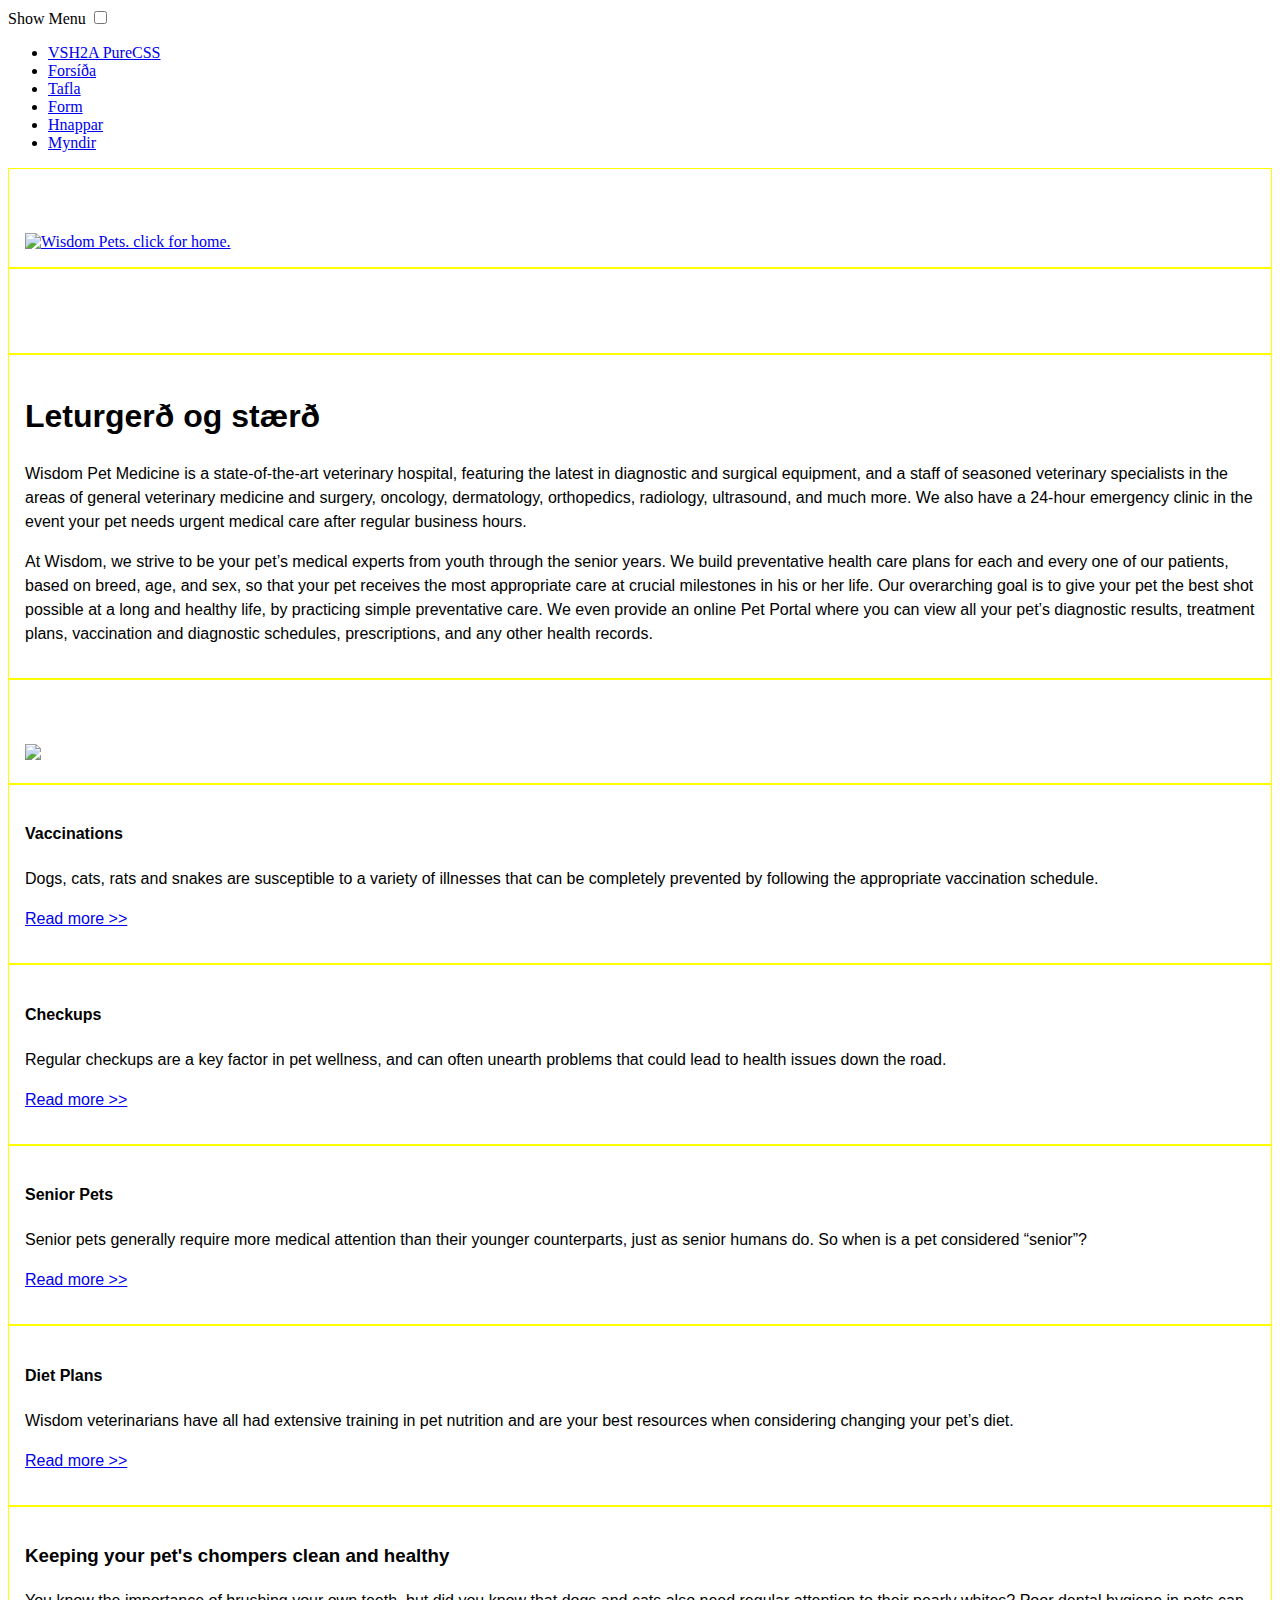
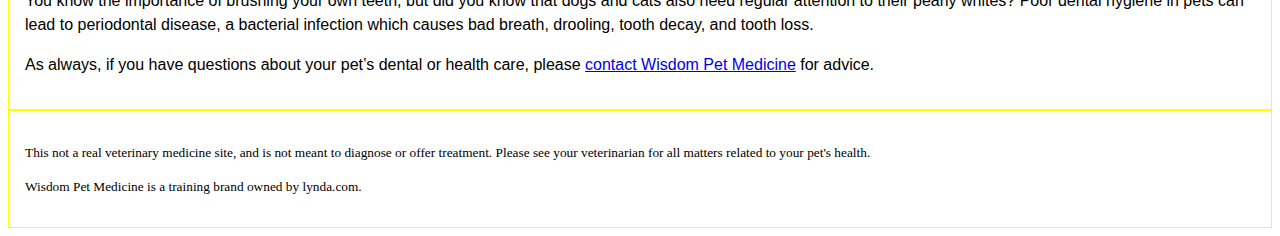
==== Index.html @ 13e33c05 "Adding Files" ====
<!DOCTYPE html>
<html lang="is">
    <head>
        <meta charset="utf-8">
        <meta name="viewport" content="width=device-width, initial-scale=1.0">
        <meta name="description" content="Grindakerfi Pure CSS">
        <meta name="author" content="">


        <title>VSH2A verkefni 1</title>

        <!-- Pure CDN - Content Distribution Network-->
            <link rel="stylesheet" href="http://yui.yahooapis.com/pure/0.5.0/pure-min.css">
        <!--[if lte IE 8]>
            <link rel="stylesheet" href="http://yui.yahooapis.com/pure/0.5.0/grids-responsive-old-ie-min.css">
        <![endif]-->
        <!--[if gt IE 8]><!-->
            <link rel="stylesheet" href="http://yui.yahooapis.com/pure/0.5.0/grids-responsive-min.css">
        <!--<![endif]-->
        <link rel="stylesheet" href="css/style.css">
        
    </head>

    <body>
    <label for="show-menu" class="show-menu">Show Menu</label>
    <input type="checkbox" id="show-menu" role="button">
 
    <ul id ="menu">
        <li><a href="Verkefni-1.html">VSH2A PureCSS</a></li>
        <li><a href="Index.html">Forsíða</a></li>
        <li><a href="Page2.html">Tafla</a></li>
        <li><a href="Page3.html">Form</a></li>
        <li><a href="Page4.html">Hnappar</a></li>
        <li><a href="Page5.html">Myndir</a></li>
    </ul>

        <header class="pure-g">
       
        	<div class="pure-u-1 pure-u-md-12-24 pure-u-lg-10-24 l-box">
            	<a href="index.html"><img src="img/logo.png" alt="Wisdom Pets. click for home." class=""></a>
            
            </div>
            
        	<div class="pure-u-1 pure-u-md-12-24 pure-u-lg-14-24 l-box">
            	<img src="img/animals.jpg" alt="" class="">
            
</div>
        </header>
               <style>

    .pure-g > div {
        -webkit-box-sizing: border-box;
        -moz-box-sizing: border-box;
        box-sizing: border-box;
    }
    .l-box {
       padding: 1em;
        border: 1px solid yellow;
    }
    .word
    {
        line-height: 1.5;
            }


    aside, section
    {
        font-family: 'Open Sans', sans-serif;
       
    }

   @media all and (min-width: 48em) {
  section, aside {
  line-height: 1.5 }
  p{
        font-size: 1em;}

    }
    @media all and (max-width: 48em) {
  section, aside {
  line-height: 1.2 }
  p{
        font-size: 0.9em;}

}

@media screen and (max-width : 760px){
    /*Display 'show menu' link*/
   
    /*Make dropdown links appear inline*/
    ul {
        position: static;
        display: none;
    }
    /*Create vertical spacing*/
    li {
        margin-bottom: 1px;
    }
    /*Make all menu links full width*/
    ul li, li a {
        width: 100%;
    }
    /*Display 'show menu' link*/
    .show-menu {
        display:block;
    }
}
img{
    margin-top:3em; 
}
 
</style>       
        <!-- row 2 -->
        <section class="pure-g">
	        <article class="pure-u-1 pure-u-sm-1 pure-u-md-16-24 pure-u-lg-18-24">
            	<!-- nested row 1-->
            	<section class="pure-g">

            	    <div class="pure-u-1 pure-u-sm-16-24 pure-u-md-12-24 pure-u-lg-16-24 l-box">
            	  
                    	  <h1>Leturgerð og stærð</h1>
    
                    	<p>Wisdom Pet Medicine is a state-of-the-art veterinary hospital,   featuring the latest in diagnostic and surgical equipment, and a staff   of seasoned veterinary specialists in the areas of general veterinary   medicine and surgery, oncology, dermatology, orthopedics, radiology,   ultrasound, and much more. We also have a 24-hour emergency clinic in   the event your pet needs urgent medical care after regular business   hours.</p>
                    	<p>At Wisdom, we strive to be your pet&rsquo;s medical experts from youth   through the senior years. We build preventative health care plans for   each and every one of our patients, based on breed, age, and sex, so   that your pet receives the most appropriate care at crucial milestones   in his or her life. Our overarching goal is to give your pet the best   shot possible at a long and healthy life, by practicing simple   preventative care. We even provide an online Pet Portal where you can   view all your pet&rsquo;s diagnostic results, treatment plans, vaccination and   diagnostic schedules,  prescriptions, and any other health records.</p>
            	  
            	  
            	   </div>
            	   
            	    <div class="pure-u-1 pure-u-sm-1 pure-u-md-12-24 pure-u-lg-8-24 l-box">
            	   
                    <img src="img/kitten.jpg">
              

                	</div>
            	</section>
            	<!-- nested row 2-->
	            <section class="pure-g">
	            
	                <div class="pure-u-1 pure-u-sm-12-24 pure-u-md-12-24 pure-u-lg-6-24 l-box">
	              
	                    <h4><span class="glyphicon glyphicon-pushpin"></span> Vaccinations</h4>
	                    <p>Dogs, cats, rats and snakes are susceptible to a variety of illnesses that can be completely prevented by following the appropriate vaccination schedule.</p>
	                    <p><a href="#" class=" ">Read more >></a></p>
	                </div>
	              
	               
	                <div class="pure-u-1 pure-u-sm-12-24 pure-u-md-12-24 pure-u-lg-6-24 l-box">
	                
	                    <h4><span class="glyphicon glyphicon-ok"></span> Checkups</h4>
	                    <p>Regular checkups are a key factor in pet wellness, and can often unearth problems that could lead to health issues down the road.  </p>
	                    <p><a href="#" class=" ">Read more >></a></p>
	                </div>
	             
	               
	                <div class="pure-u-1 pure-u-sm-12-24 pure-u-md-12-24 pure-u-lg-6-24 l-box">
	               
	                    <h4><span class="glyphicon glyphicon-heart"></span> Senior Pets</h4>
	                    <p>Senior pets generally require more medical attention than their younger counterparts, just as senior humans do. So when is a pet considered “senior”? </p>
	                    <p><a href="#" class=" ">Read more >></a></p>
	                </div>
	                
	               
	                <div class="pure-u-1 pure-u-sm-12-24 pure-u-md-12-24 pure-u-lg-6-24 l-box">
	                
	            		<h4><span class="glyphicon glyphicon-cutlery"></span> Diet Plans</h4>
	            		<p>Wisdom veterinarians have all had extensive training in pet nutrition and are your best resources when considering changing your pet’s diet. </p>
	             		<p><a href="#" class=" ">Read more >></a></p>
	                 </div>
	                 
	            </section><!-- end nested row -->
	        </article>
	        <!-- row 4 -->

	        <aside class=" pure-u-1 pure-sm-1 pure-u-md-7-24 pure-u-lg-6-24 ">
	         <div class="l-box">
        		<h3>Keeping your pet's chompers clean and healthy</h3>
            	<p>You know the importance of brushing your own teeth, but did you know that dogs and cats also need regular attention to their pearly whites? Poor dental hygiene in pets can lead to periodontal disease, a bacterial infection which causes bad breath, drooling, tooth decay, and tooth loss.</p>
            	<p>As always, if you have questions about your pet’s dental or health care, please <a href="#">contact Wisdom Pet Medicine</a> for advice.</p>
            	</div>
         	</aside><!-- end row 4 -->
        </section>
        <!-- row 5 -->
        <footer class="pure-u-1 l-box">
            <p><small>This not a real veterinary medicine site, and is not meant to diagnose or offer treatment. Please see your veterinarian for all matters related to your pet's health.</small></p>
            <p><small>Wisdom Pet Medicine is a training brand owned by lynda.com.</small></p>
        </footer>
        <!-- javascript -->
	    <script src=""></script>
    </body>
</html>
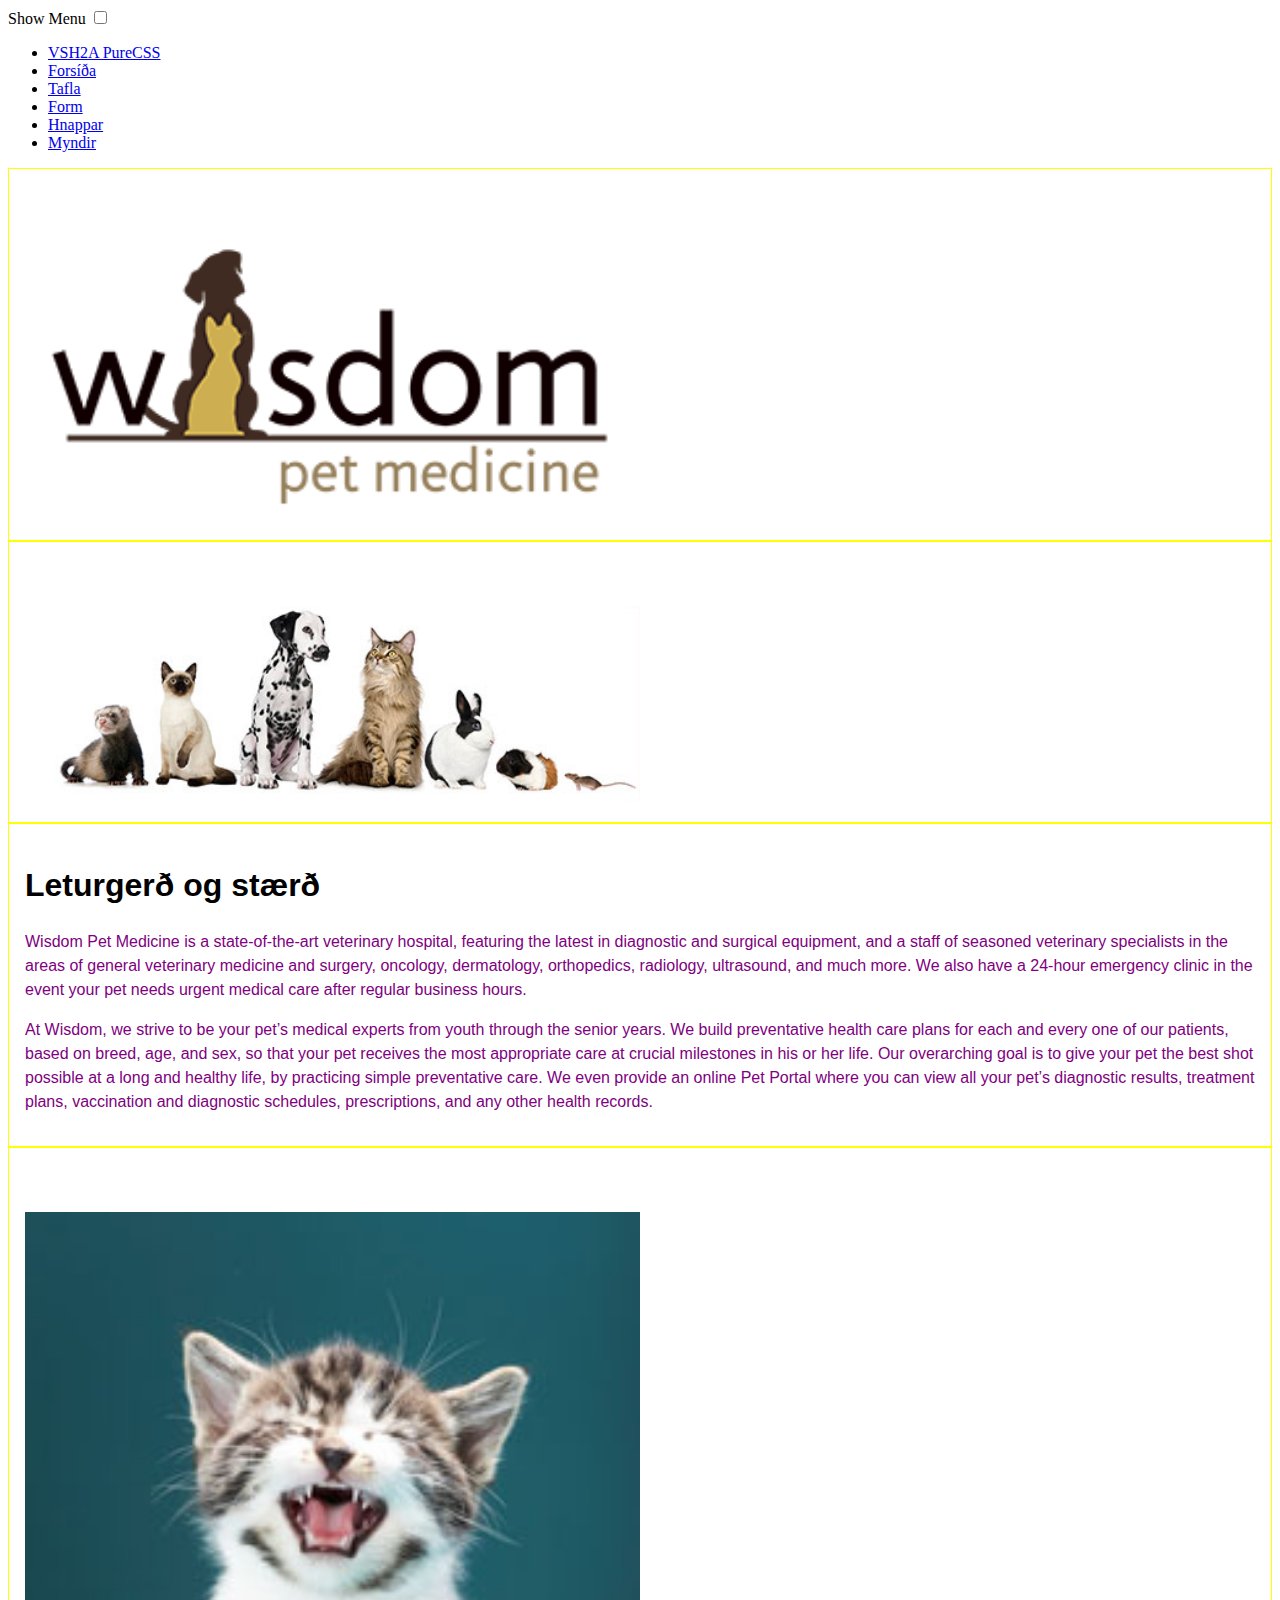
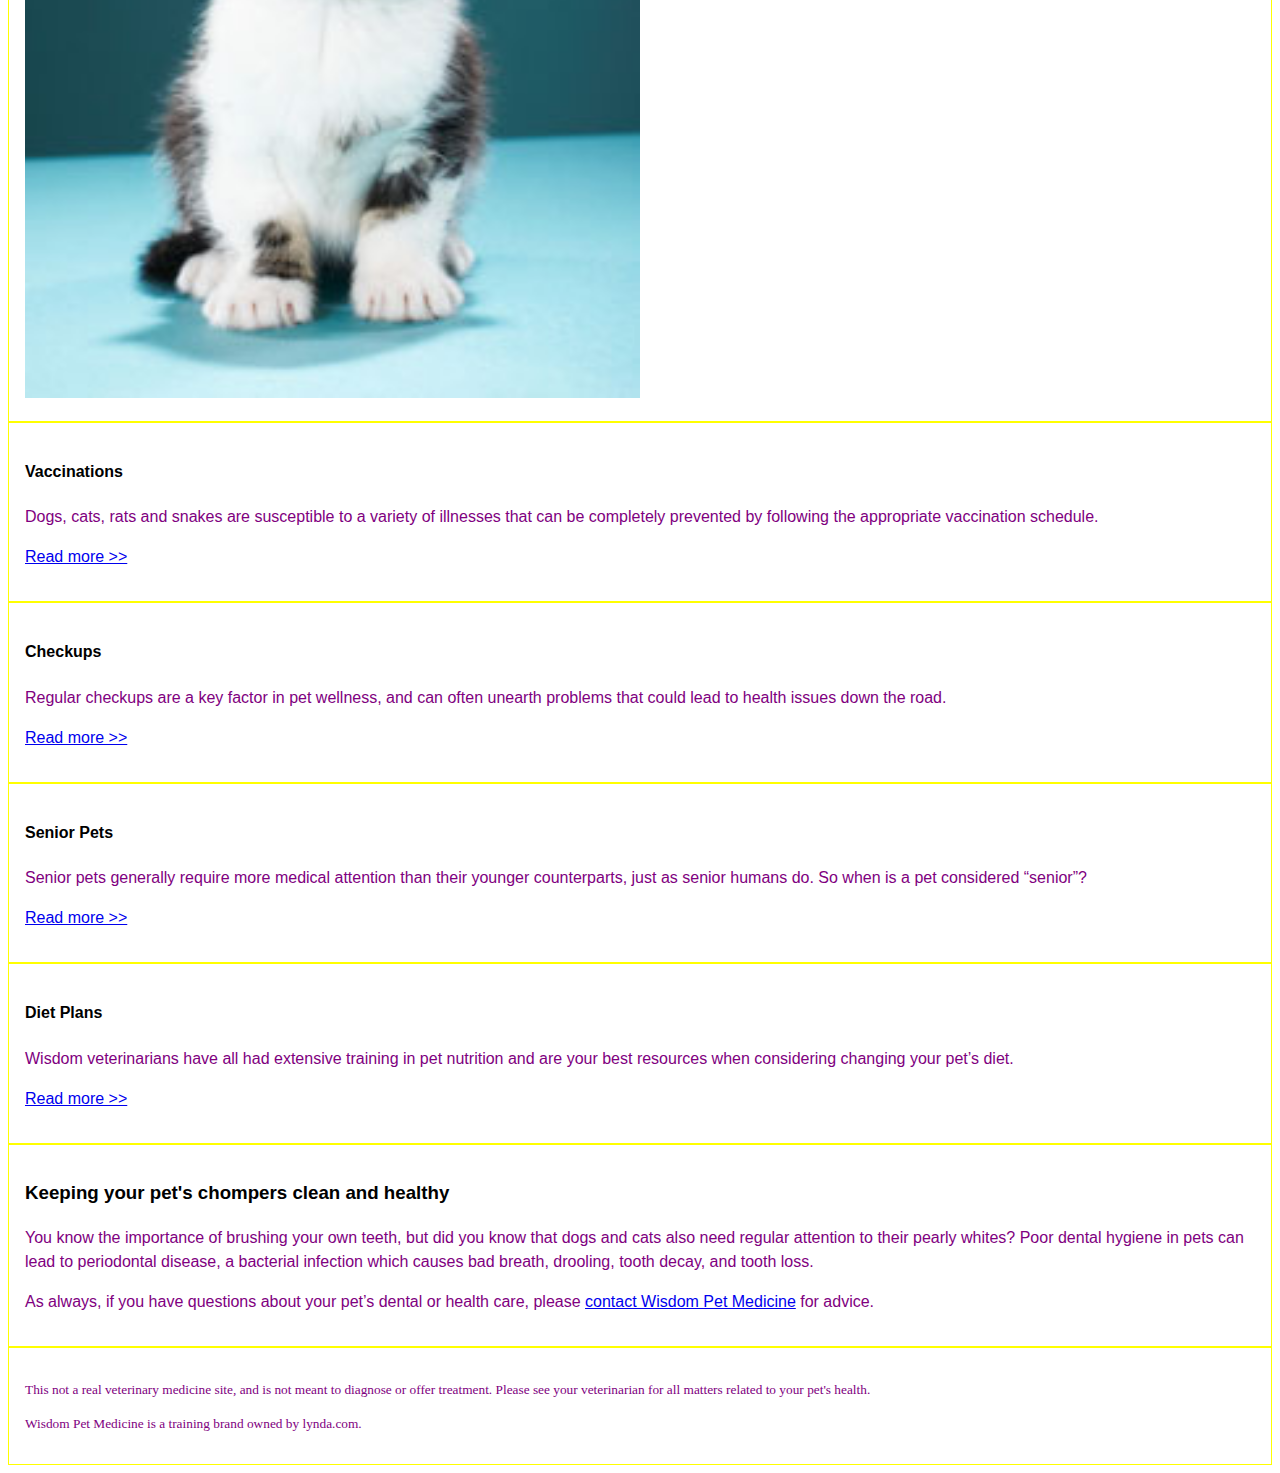
==== commit 49e9849a: "Width Change on Pictures" ====
--- a/Index.html
+++ b/Index.html
@@ -106,7 +106,12 @@
     }
 }
 img{
-    margin-top:3em; 
+    margin-top:3em;
+    width: 50%; 
+
+}
+p{
+    color: #800080;
 }
  
 </style>       
